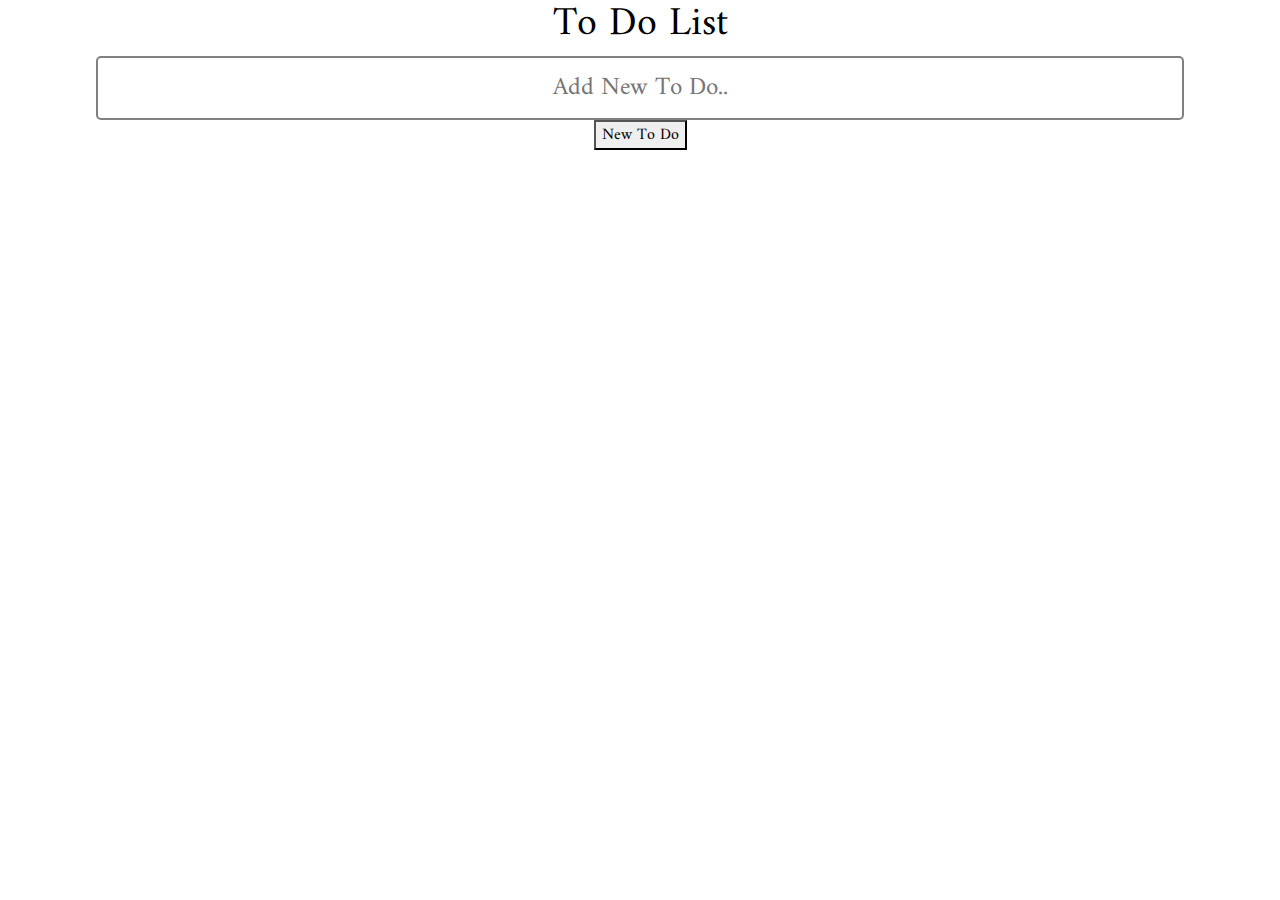
==== index.html @ 3fbbba3c "Rename todo.html to index.html" ====
<!DOCTYPE html>
<html>
  <head>
    <link rel="stylesheet" type="text/css" href="todo.css" />
    <link
      href="https://fonts.googleapis.com/css?family=Amiri&display=swap"
      rel="stylesheet"
    />
    <link
      rel="stylesheet"
      href="https://stackpath.bootstrapcdn.com/bootstrap/4.3.1/css/bootstrap.min.css"
      integrity="sha384-ggOyR0iXCbMQv3Xipma34MD+dH/1fQ784/j6cY/iJTQUOhcWr7x9JvoRxT2MZw1T"
      crossorigin="anonymous"
    />
  </head>

  <body>
    <!--- Conatianer that holds the To Do App -->
    <div id="container">
      <div id="heading">
        <h1>To Do List</h1>
      </div>
      <!---Second Conatiner holds the Input attribute-->
      <div class="inputElement">
        <input type="text" id="inputToDo" placeholder="Add New To Do.." />
      </div>
      <!--Button to create New Item-->
      <button id="btnEnter" onclick="add()">New To Do</button>
      <!--Un-Order list-->
      <div id="list">
        <ul id="ulList">
          <li class="item"></li>
        </ul>
      </div>
    </div>
    <script type="text/javascript" src="todo.js"></script>
    <script
      src="https://code.jquery.com/jquery-3.3.1.slim.min.js"
      integrity="sha384-q8i/X+965DzO0rT7abK41JStQIAqVgRVzpbzo5smXKp4YfRvH+8abtTE1Pi6jizo"
      crossorigin="anonymous"
    ></script>
    <script
      src="https://cdnjs.cloudflare.com/ajax/libs/popper.js/1.14.7/umd/popper.min.js"
      integrity="sha384-UO2eT0CpHqdSJQ6hJty5KVphtPhzWj9WO1clHTMGa3JDZwrnQq4sF86dIHNDz0W1"
      crossorigin="anonymous"
    ></script>
    <script
      src="https://stackpath.bootstrapcdn.com/bootstrap/4.3.1/js/bootstrap.min.js"
      integrity="sha384-JjSmVgyd0p3pXB1rRibZUAYoIIy6OrQ6VrjIEaFf/nJGzIxFDsf4x0xIM+B07jRM"
      crossorigin="anonymous"
    ></script>
  </body>
  <html></html>
</html>
---- todo.css ----
* {
    box-sizing: border-box;
    text-align:center;
    font-family: 'Amiri', serif;
}
h1{
    color:black;
    font-family: 'Amiri', serif;
}
#inputElement{
    border-radius: 5px;
    text-align:center;
}
.toDoList{
    border-radius: 5px;
    height:80%;
    text-align:auto;
    padding:15px;
    font-family: 'Amiri', serif;  
    box-sizing: border-box;
}
#inputToDo{
    margin-top:0px;
    padding:8px;
    width:85%;
    height:6%;
    font-size:25px;
    text-align: center;
    border-radius:5px;
    font-family: 'Amiri', serif;
    border-style:solid;
    border-color: grey;
    box-sizing: border-box;
}
ul{
    list-style-type: none;
}
 #checkbox{
width:5%; 
}
#buttonPress{
    position:fixed;
    background-color:#C4E8E1;
    float: right;
    font-family: 'Amiri', serif;
    height:9%;
}
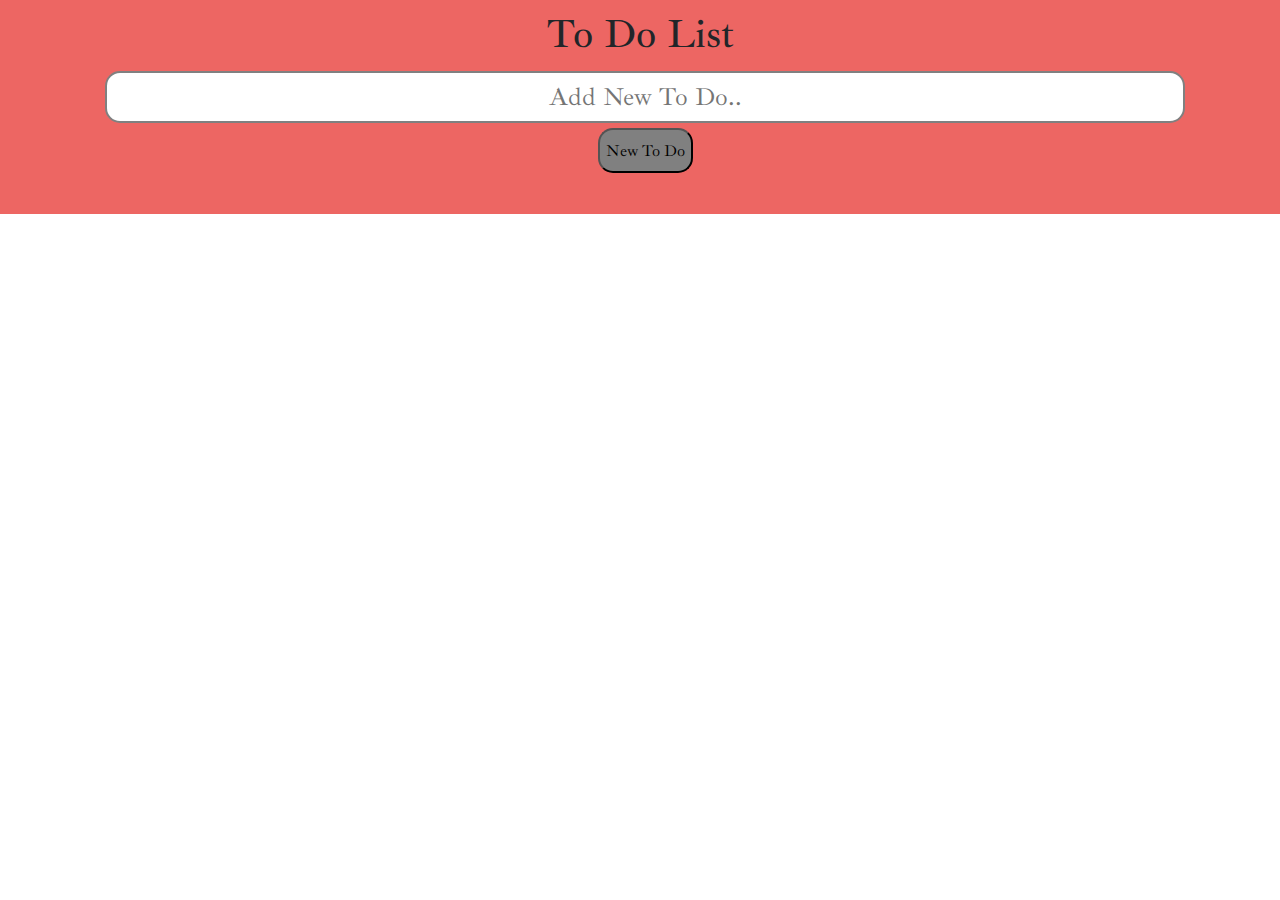
==== commit ee3b7b79: "Update index.html" ====
--- a/index.html
+++ b/index.html
@@ -2,10 +2,7 @@
 <html>
   <head>
     <link rel="stylesheet" type="text/css" href="todo.css" />
-    <link
-      href="https://fonts.googleapis.com/css?family=Amiri&display=swap"
-      rel="stylesheet"
-    />
+    <link href="https://fonts.googleapis.com/css?family=Ibarra+Real+Nova&display=swap" rel="stylesheet">
     <link
       rel="stylesheet"
       href="https://stackpath.bootstrapcdn.com/bootstrap/4.3.1/css/bootstrap.min.css"
@@ -19,20 +16,19 @@
     <div id="container">
       <div id="heading">
         <h1>To Do List</h1>
-      </div>
       <!---Second Conatiner holds the Input attribute-->
       <div class="inputElement">
         <input type="text" id="inputToDo" placeholder="Add New To Do.." />
-      </div>
+    <br>
       <!--Button to create New Item-->
-      <button id="btnEnter" onclick="add()">New To Do</button>
+      <button id="btnEnter" >New To Do</button>
       <!--Un-Order list-->
-      <div id="list">
         <ul id="ulList">
-          <li class="item"></li>
+          <li></li>
         </ul>
       </div>
     </div>
+  </div>
     <script type="text/javascript" src="todo.js"></script>
     <script
       src="https://code.jquery.com/jquery-3.3.1.slim.min.js"
@@ -52,4 +48,3 @@
   </body>
   <html></html>
 </html>
-
--- a/todo.css
+++ b/todo.css
@@ -1,47 +1,65 @@
-* {
-    box-sizing: border-box;
-    text-align:center;
-    font-family: 'Amiri', serif;
+#container {
+  background-color:#ed6663;
+    text-align: center;
+    padding-bottom: 10px;
+    font-family: 'Ibarra Real Nova', serif;
+   
+} 
+h1{
+   padding-top:10px ; 
+   padding-bottom:5px;
 }
-h1{
-    color:black;
-    font-family: 'Amiri', serif;
+#inputElement {
+  border-radius: 5px;
+  text-align: center;
 }
-#inputElement{
-    border-radius: 5px;
-    text-align:center;
+.toDoList {
+  border-radius: 5px;
+  height: 80%;
+  text-align: auto;
+  padding: 15px;
+  box-sizing: border-box;
 }
-.toDoList{
-    border-radius: 5px;
-    height:80%;
-    text-align:auto;
-    padding:15px;
-    font-family: 'Amiri', serif;  
-    box-sizing: border-box;
+#inputToDo {
+  margin-top: 0px;
+  padding: 8px;
+  width: 85%;
+  height: 6%;
+  font-size: 25px;
+  text-align: center;
+  border-radius: 5px;
+  border-style: solid;
+  border-color: grey;
+  box-sizing: border-box;
+  border-radius:15px;
 }
-#inputToDo{
-    margin-top:0px;
-    padding:8px;
-    width:85%;
-    height:6%;
+ul {
+  list-style-type: none;
+}
+#ulList{
+    color:grey;
     font-size:25px;
-    text-align: center;
-    border-radius:5px;
-    font-family: 'Amiri', serif;
-    border-style:solid;
-    border-color: grey;
-    box-sizing: border-box;
 }
-ul{
-    list-style-type: none;
+li{
+  background-color:white;
+  margin-left: auto;
 }
- #checkbox{
-width:5%; 
+.inputElement{
+  margin-left:10px;
 }
-#buttonPress{
-    position:fixed;
-    background-color:#C4E8E1;
-    float: right;
-    font-family: 'Amiri', serif;
-    height:9%;
+#btnEnter{
+  background-color:grey;
+  margin-top:5px;
+  margin-bottom:15px;
+  block-size:45px;
+  border-radius:15px;
 }
+#btn{
+  background-color:white;
+  border-block-color:black;
+  border-block-end-style: solid;
+  border-block-width:10px;
+  width:25px;
+  border-radius:10px;
+  padding-right:2px;
+}
